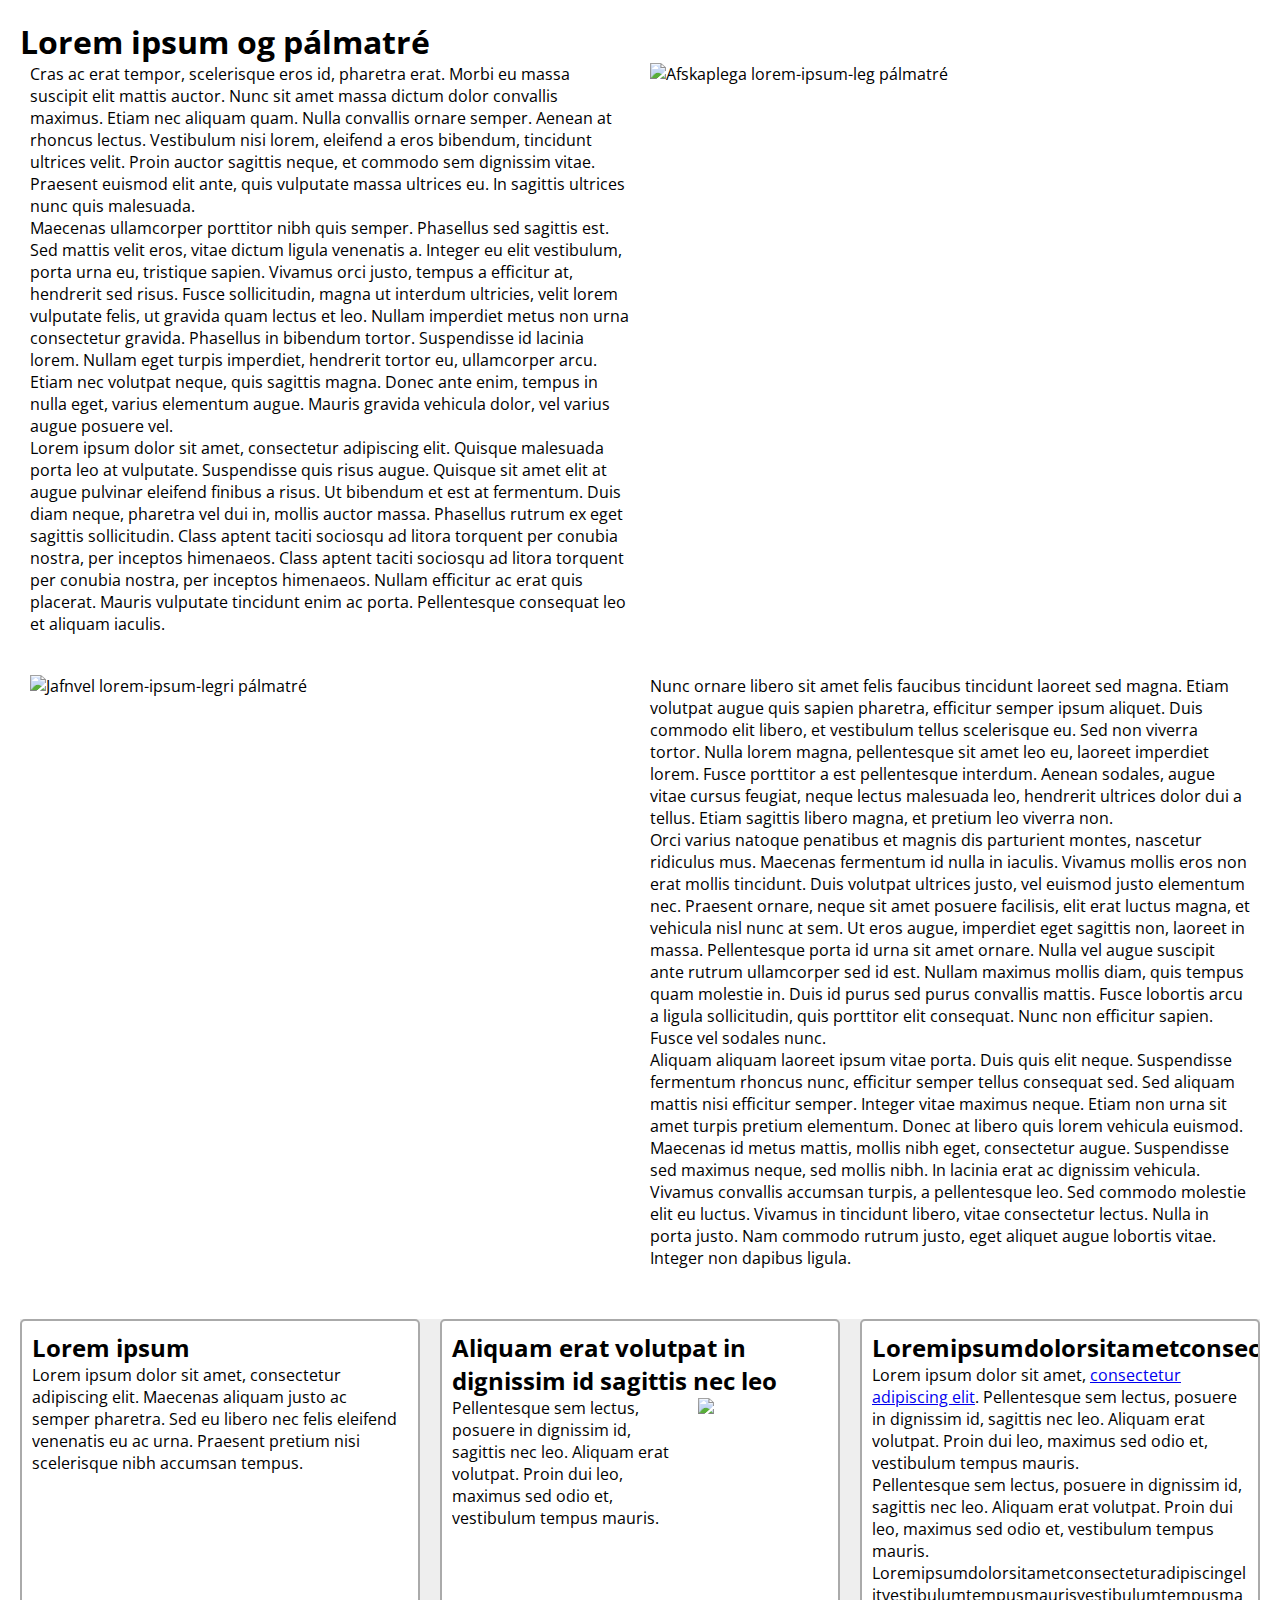
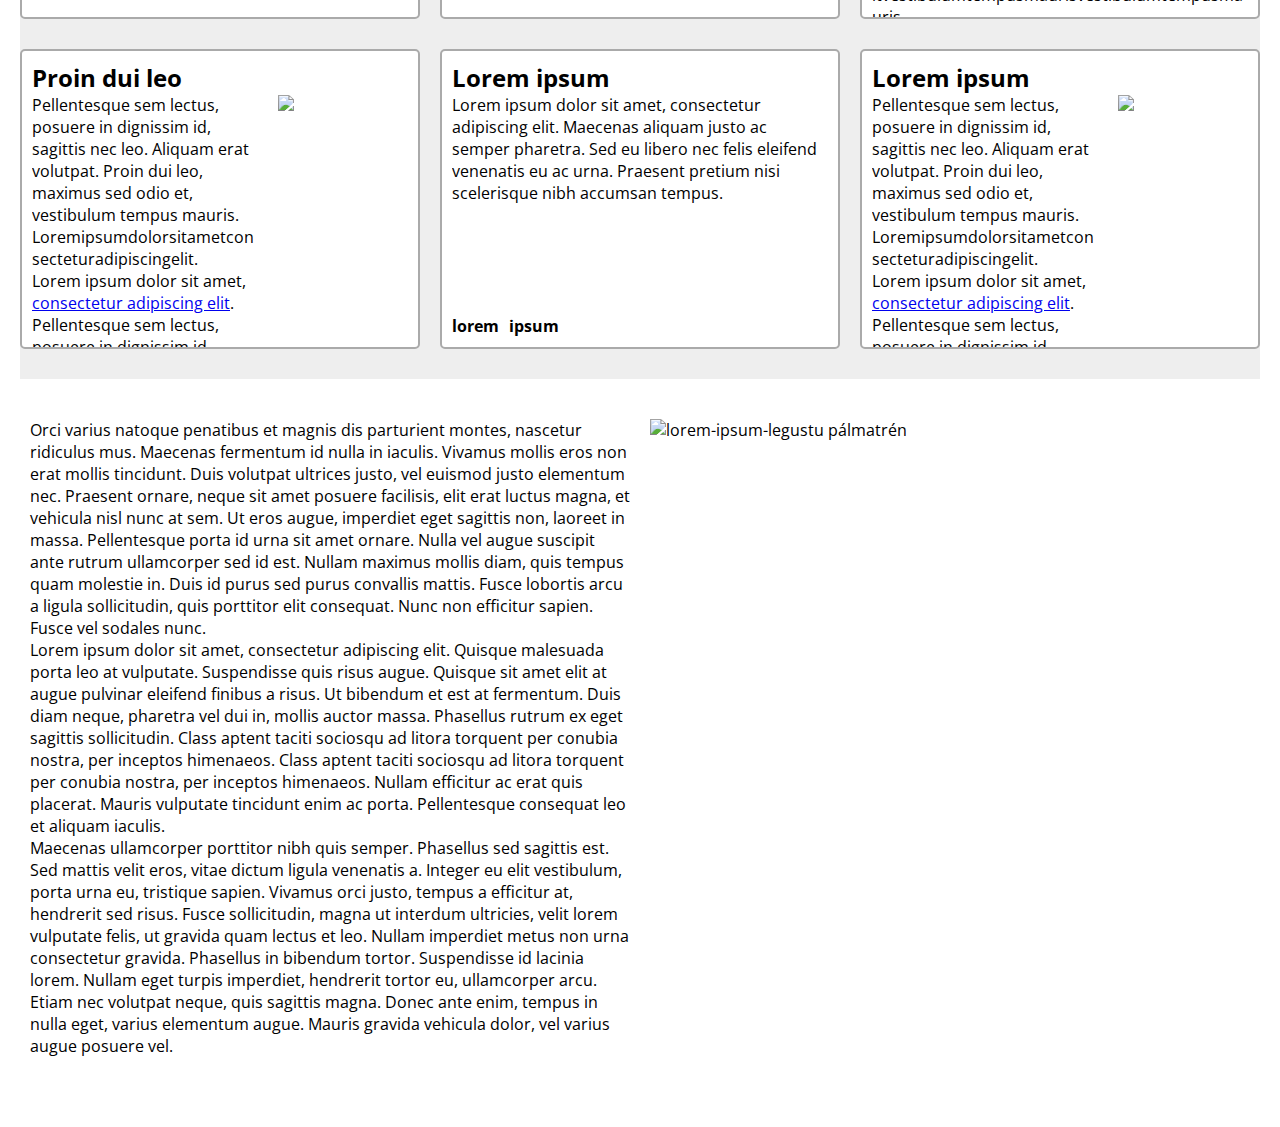
==== index.html @ 8e12b796 "1500og 800 ready" ====
<!doctype html>
<html lang="en">
  <head>
    <meta charset="utf-8">
    <title>Verkefni 6</title>
    <link href="https://fonts.googleapis.com/css?family=Open+Sans:400,600" rel="stylesheet">
    <link rel="stylesheet" href="grid.css">
    <link rel="stylesheet" href="styles.css">
  </head>
  <body>
    <main>
      <h1>Lorem ipsum og pálmatré</h1>

      <div class="grid">

        <div class="grid__row">
          <div class="grid__col">
            <div class="text">
              <p>Cras ac erat tempor, scelerisque eros id, pharetra erat. Morbi eu massa suscipit elit mattis auctor. Nunc sit amet massa dictum dolor convallis maximus. Etiam nec aliquam quam. Nulla convallis ornare semper. Aenean at rhoncus lectus. Vestibulum nisi lorem, eleifend a eros bibendum, tincidunt ultrices velit. Proin auctor sagittis neque, et commodo sem dignissim vitae. Praesent euismod elit ante, quis vulputate massa ultrices eu. In sagittis ultrices nunc quis malesuada.</p>

              <p>Maecenas ullamcorper porttitor nibh quis semper. Phasellus sed sagittis est. Sed mattis velit eros, vitae dictum ligula venenatis a. Integer eu elit vestibulum, porta urna eu, tristique sapien. Vivamus orci justo, tempus a efficitur at, hendrerit sed risus. Fusce sollicitudin, magna ut interdum ultricies, velit lorem vulputate felis, ut gravida quam lectus et leo. Nullam imperdiet metus non urna consectetur gravida. Phasellus in bibendum tortor. Suspendisse id lacinia lorem. Nullam eget turpis imperdiet, hendrerit tortor eu, ullamcorper arcu. Etiam nec volutpat neque, quis sagittis magna. Donec ante enim, tempus in nulla eget, varius elementum augue. Mauris gravida vehicula dolor, vel varius augue posuere vel.</p>

              <p>Lorem ipsum dolor sit amet, consectetur adipiscing elit. Quisque malesuada porta leo at vulputate. Suspendisse quis risus augue. Quisque sit amet elit at augue pulvinar eleifend finibus a risus. Ut bibendum et est at fermentum. Duis diam neque, pharetra vel dui in, mollis auctor massa. Phasellus rutrum ex eget sagittis sollicitudin. Class aptent taciti sociosqu ad litora torquent per conubia nostra, per inceptos himenaeos. Class aptent taciti sociosqu ad litora torquent per conubia nostra, per inceptos himenaeos. Nullam efficitur ac erat quis placerat. Mauris vulputate tincidunt enim ac porta. Pellentesque consequat leo et aliquam iaculis.</p>
            </div>
          </div>
          <div class="grid__col">
            <img class="grid__img" src="palms1.jpg" alt="Afskaplega lorem-ipsum-leg pálmatré">
          </div>
        </div>

        <div class="grid__row">
          <div class="grid__col">
            <img class="grid__img" src="palms2.jpg" alt="Jafnvel lorem-ipsum-legri pálmatré">
          </div>
          <div class="grid__col">
            <div class="text">
              <p>Nunc ornare libero sit amet felis faucibus tincidunt laoreet sed magna. Etiam volutpat augue quis sapien pharetra, efficitur semper ipsum aliquet. Duis commodo elit libero, et vestibulum tellus scelerisque eu. Sed non viverra tortor. Nulla lorem magna, pellentesque sit amet leo eu, laoreet imperdiet lorem. Fusce porttitor a est pellentesque interdum. Aenean sodales, augue vitae cursus feugiat, neque lectus malesuada leo, hendrerit ultrices dolor dui a tellus. Etiam sagittis libero magna, et pretium leo viverra non.</p>

              <p>Orci varius natoque penatibus et magnis dis parturient montes, nascetur ridiculus mus. Maecenas fermentum id nulla in iaculis. Vivamus mollis eros non erat mollis tincidunt. Duis volutpat ultrices justo, vel euismod justo elementum nec. Praesent ornare, neque sit amet posuere facilisis, elit erat luctus magna, et vehicula nisl nunc at sem. Ut eros augue, imperdiet eget sagittis non, laoreet in massa. Pellentesque porta id urna sit amet ornare. Nulla vel augue suscipit ante rutrum ullamcorper sed id est. Nullam maximus mollis diam, quis tempus quam molestie in. Duis id purus sed purus convallis mattis. Fusce lobortis arcu a ligula sollicitudin, quis porttitor elit consequat. Nunc non efficitur sapien. Fusce vel sodales nunc.</p>

              <p>Aliquam aliquam laoreet ipsum vitae porta. Duis quis elit neque. Suspendisse fermentum rhoncus nunc, efficitur semper tellus consequat sed. Sed aliquam mattis nisi efficitur semper. Integer vitae maximus neque. Etiam non urna sit amet turpis pretium elementum. Donec at libero quis lorem vehicula euismod. Maecenas id metus mattis, mollis nibh eget, consectetur augue. Suspendisse sed maximus neque, sed mollis nibh. In lacinia erat ac dignissim vehicula. Vivamus convallis accumsan turpis, a pellentesque leo. Sed commodo molestie elit eu luctus. Vivamus in tincidunt libero, vitae consectetur lectus. Nulla in porta justo. Nam commodo rutrum justo, eget aliquet augue lobortis vitae. Integer non dapibus ligula.</p>
            </div> 
          </div>
        </div>

      </div>

      <div class="cards">
        <div class="card__row">
          <div class="card__col">
            <section class="card">
              <h2 class="card__headline">Lorem ipsum</h2>
              <div class="card__content">
                <div class="card__text">
                  <p>Lorem ipsum dolor sit amet, consectetur adipiscing elit. Maecenas aliquam justo ac semper pharetra. Sed eu libero nec felis eleifend venenatis eu ac urna. Praesent pretium nisi scelerisque nibh accumsan tempus.</p>
                </div>
              </div>
            </section>
          </div>

          <div class="card__col">
            <section class="card">
              <h2 class="card__headline">Aliquam erat volutpat in dignissim id sagittis nec leo</h2>
              <div class="card__content">
                <div class="card__text">
                  <p>Pellentesque sem lectus, posuere in dignissim id, sagittis nec leo. Aliquam erat volutpat. Proin dui leo, maximus sed odio et, vestibulum tempus mauris.</p>
                </div>
                <div class="card__image">
                  <img class="card__img" src="img.jpg">
                </div>
              </div>
            </section>
          </div>

          <div class="card__col">
            <section class="card">
              <h2 class="card__headline">Loremipsumdolorsitametconsecteturadipiscingelit</h2>
              <div class="card__content">
                <div class="card__text">
                  <p>Lorem ipsum dolor sit amet, <a href="#">consectetur adipiscing elit</a>. Pellentesque sem lectus, posuere in dignissim id, sagittis nec leo. Aliquam erat volutpat. Proin dui leo, maximus sed odio et, vestibulum tempus mauris.</p>
                  <p>Pellentesque sem lectus, posuere in dignissim id, sagittis nec leo. Aliquam erat volutpat. Proin dui leo, maximus sed odio et, vestibulum tempus mauris. Loremipsumdolorsitametconsecteturadipiscingelitvestibulumtempusmaurisvestibulumtempusmauris.</p>
                  <p>Aliquam erat volutpat. Proin dui leo, maximus sed odio et, vestibulum tempus mauris.</p>
                </div>
              </div>
            </section>
          </div>

          <div class="card__col">
            <section class="card">
              <h2 class="card__headline">Proin dui leo</h2>
              <div class="card__content">
                <div class="card__text">
                  <p>Pellentesque sem lectus, posuere in dignissim id, sagittis nec leo. Aliquam erat volutpat. Proin dui leo, maximus sed odio et, vestibulum tempus mauris. Loremipsumdolorsitametconsecteturadipiscingelit.</p>
                  <p>Lorem ipsum dolor sit amet, <a href="#">consectetur adipiscing elit</a>. Pellentesque sem lectus, posuere in dignissim id, sagittis nec leo. Aliquam erat volutpat. Proin dui leo, maximus sed odio et, vestibulum tempus mauris.</p>
                  <p>Pellentesque sem lectus, posuere in dignissim id, sagittis nec leo. Aliquam erat volutpat. Proin dui leo, maximus sed odio et, vestibulum tempus mauris. Loremipsumdolorsitametconsecteturadipiscingelit.</p>
                </div>
                <div class="card__image">
                  <img  class="card__img" src="img.jpg">
                </div>
              </div>
            </section>
          </div>

          <div class="card__col">
            <section class="card">
              <h2 class="card__headline">Lorem ipsum</h2>
              <div class="card__content">
                <div class="card__text">
                  <p>Lorem ipsum dolor sit amet, consectetur adipiscing elit. Maecenas aliquam justo ac semper pharetra. Sed eu libero nec felis eleifend venenatis eu ac urna. Praesent pretium nisi scelerisque nibh accumsan tempus.</p>
                </div>
              </div>
              <ul class="card__tags">
                <li class="card__tag">lorem</li>
                <li class="card__tag">ipsum</li>
              </ul>
            </section>
          </div>

          <div class="card__col"> 
            <section class="card">
              <h2 class="card__headline">Lorem ipsum</h2>
              <div class="card__content">
                <div class="card__text">
                  <p>Pellentesque sem lectus, posuere in dignissim id, sagittis nec leo. Aliquam erat volutpat. Proin dui leo, maximus sed odio et, vestibulum tempus mauris. Loremipsumdolorsitametconsecteturadipiscingelit.</p>
                  <p>Lorem ipsum dolor sit amet, <a href="#">consectetur adipiscing elit</a>. Pellentesque sem lectus, posuere in dignissim id, sagittis nec leo. Aliquam erat volutpat. Proin dui leo, maximus sed odio et, vestibulum tempus mauris.</p>
                  <p>Pellentesque sem lectus, posuere in dignissim id, sagittis nec leo. Aliquam erat volutpat. Proin dui leo, maximus sed odio et, vestibulum tempus mauris. Loremipsumdolorsitametconsecteturadipiscingelit.</p>
                </div>
                <div class="card__image">
                  <img class="card__img" src="img.jpg">
                </div>
              </div>
              <ul class="card__tags">
                <li class="card__tag">lorem</li>
                <li class="card__tag">ipsum</li>
                <li class="card__tag">dolor</li>
                <li class="card__tag">foo</li>
                <li class="card__tag">bar</li>
                <li class="card__tag">baz</li>
                <li class="card__tag">lorem-ipsum</li>
                <li class="card__tag">dolor-sit-amet</li>
              </ul>
            </section>
          </div>
        </div>
      </div>

      <div class="grid">
        <div class="grid__row">
          <div class="grid__col">
            <div class="text">
              <p>Orci varius natoque penatibus et magnis dis parturient montes, nascetur ridiculus mus. Maecenas fermentum id nulla in iaculis. Vivamus mollis eros non erat mollis tincidunt. Duis volutpat ultrices justo, vel euismod justo elementum nec. Praesent ornare, neque sit amet posuere facilisis, elit erat luctus magna, et vehicula nisl nunc at sem. Ut eros augue, imperdiet eget sagittis non, laoreet in massa. Pellentesque porta id urna sit amet ornare. Nulla vel augue suscipit ante rutrum ullamcorper sed id est. Nullam maximus mollis diam, quis tempus quam molestie in. Duis id purus sed purus convallis mattis. Fusce lobortis arcu a ligula sollicitudin, quis porttitor elit consequat. Nunc non efficitur sapien. Fusce vel sodales nunc.</p>

              <p>Lorem ipsum dolor sit amet, consectetur adipiscing elit. Quisque malesuada porta leo at vulputate. Suspendisse quis risus augue. Quisque sit amet elit at augue pulvinar eleifend finibus a risus. Ut bibendum et est at fermentum. Duis diam neque, pharetra vel dui in, mollis auctor massa. Phasellus rutrum ex eget sagittis sollicitudin. Class aptent taciti sociosqu ad litora torquent per conubia nostra, per inceptos himenaeos. Class aptent taciti sociosqu ad litora torquent per conubia nostra, per inceptos himenaeos. Nullam efficitur ac erat quis placerat. Mauris vulputate tincidunt enim ac porta. Pellentesque consequat leo et aliquam iaculis.</p>

              <p>Maecenas ullamcorper porttitor nibh quis semper. Phasellus sed sagittis est. Sed mattis velit eros, vitae dictum ligula venenatis a. Integer eu elit vestibulum, porta urna eu, tristique sapien. Vivamus orci justo, tempus a efficitur at, hendrerit sed risus. Fusce sollicitudin, magna ut interdum ultricies, velit lorem vulputate felis, ut gravida quam lectus et leo. Nullam imperdiet metus non urna consectetur gravida. Phasellus in bibendum tortor. Suspendisse id lacinia lorem. Nullam eget turpis imperdiet, hendrerit tortor eu, ullamcorper arcu. Etiam nec volutpat neque, quis sagittis magna. Donec ante enim, tempus in nulla eget, varius elementum augue. Mauris gravida vehicula dolor, vel varius augue posuere vel.</p>
            </div>
          </div>
          <div class="grid__col">
            <img class="card__img" src="palms3.jpg" alt="lorem-ipsum-legustu pálmatrén">
          </div>
        </div>
      </div>

    </main>
  </body>
</html>
---- styles.css ----
* {
  margin: 0;
  padding: 0;
}

*, *:before, *:after {
  box-sizing: inherit;
}

html {
  box-sizing: border-box;

  font-family: 'Open Sans', helvetica, arial, sans-serif;
  font-size: 16px;
}

main {
  margin: 0 auto;
  max-width: 1500px;
  padding: 20px;
}

.cards {
  display: flex;
  flex-wrap: wrap;
  justify-content: space-around;
  background: #eee;
}

.card {
  display: flex;
  flex-direction: column;
  height: 100%;
  margin-bottom: 10px;
  padding: 10px;
  width: 100%;
  max-height: 300px;
  overflow: hidden;
  background-color: #fff;
  border: 2px solid #aaa;
  border-radius: 5px;
}

.card__title {
  margin-bottom: 20px;
  font-size: 1.375em;
  line-height: 1;
  word-break: break-word;
}

.card__content {
  display: flex;
  flex: 1;
}

.card__text {
  font-size: 1em;
  line-height: 1.375;
  overflow: auto;
  word-break: break-word;
}

.card__image {
  padding-left: 20px;
  flex: 0 0 150px;
}

.card__img {
  max-width: 100%;
}

.grid__img {
  max-width: 100%;
}


.card__tags {
  margin-top: 10px;

  display: flex;
  flex-wrap: wrap;
  align-items: center;

  list-style: none;
}

.card__tag {
  font-weight: bold;
  margin-right: 10px;
}
/* hér byrjar breytingar*/
.grid__col {
  width: 100%;
  display: flex;
  padding-left: 10px;
  padding-right: 10px;
  margin-bottom: 30px;
}

.grid__row {
  display: flex;
  flex-direction: column;
  flex-wrap: wrap;
  justify-content: space-between;
  width: 100%;
  }

  .grid {
    margin-bottom: 10px;
  }

  .card__row {
    display: flex;
    margin-left: -10px;
    margin-right: -10px;
    flex-wrap: wrap;
  }
  
  .card__col {
    padding-right: 10px;
    padding-left: 10px;
    width: 100%;
    margin-bottom: 20px;

  }

  @media (max-width: 699px) {
  
    .card {
      border-bottom-style: 2px solid black;
      border-top-style: 2px solid black;
      margin-bottom: 20px;
    }
    .card__image {
      padding:0;
      flex: 0 0 150px;
    }
  
  }
 
@media (min-width: 700px) {
  
  .cards {
    margin-bottom: 40px;
  }
  .card__col {
    width: 50%;
  }

  .grid__img:nth-child(2):only-of-type {
    order: 2;
  }
  /*img færa*/
  
}

@media (min-width: 1000px) {
  .grid__row {
    flex-direction: row;
  }

  .grid__col {
    width: 50%; 
    margin-bottom: 40px;
}
.card__col {
  width: 33.333%;
}

}

@media (min-width: 1490px) {
  main {
    padding: 0;
  }
}
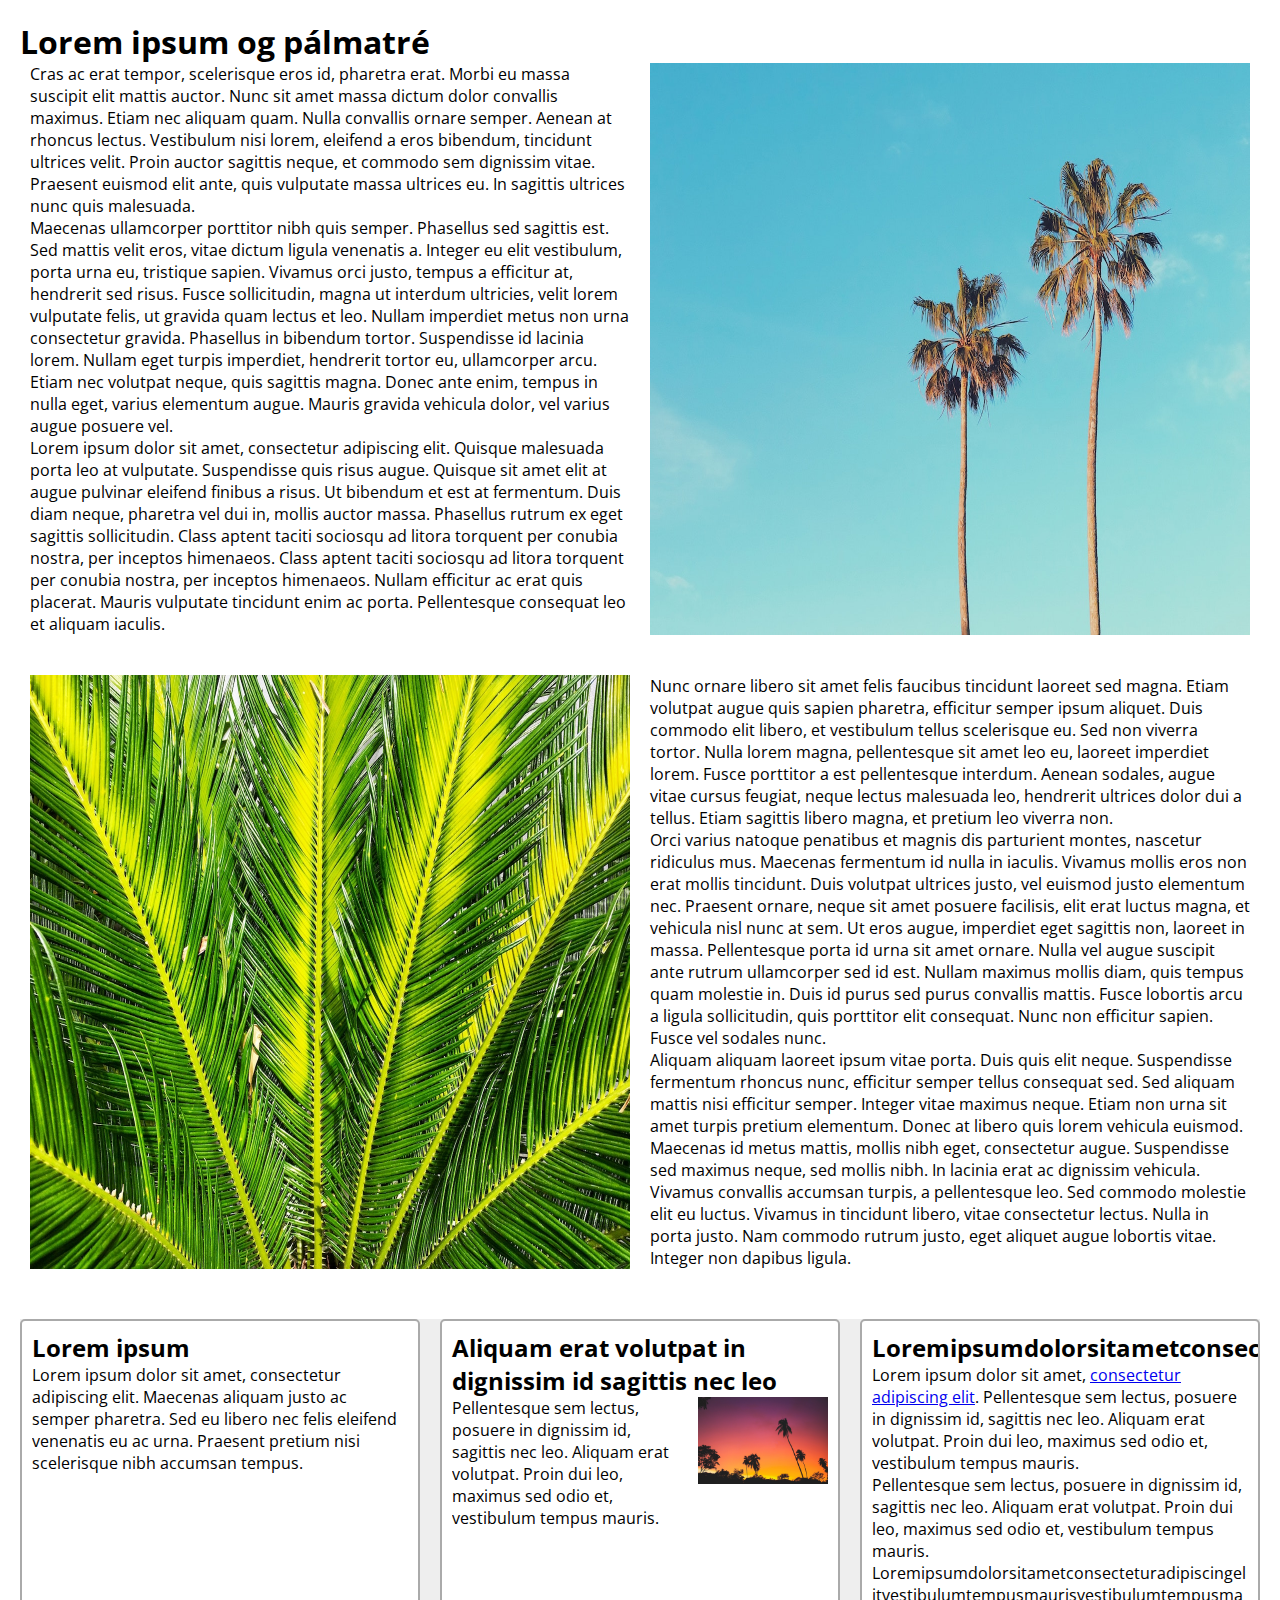
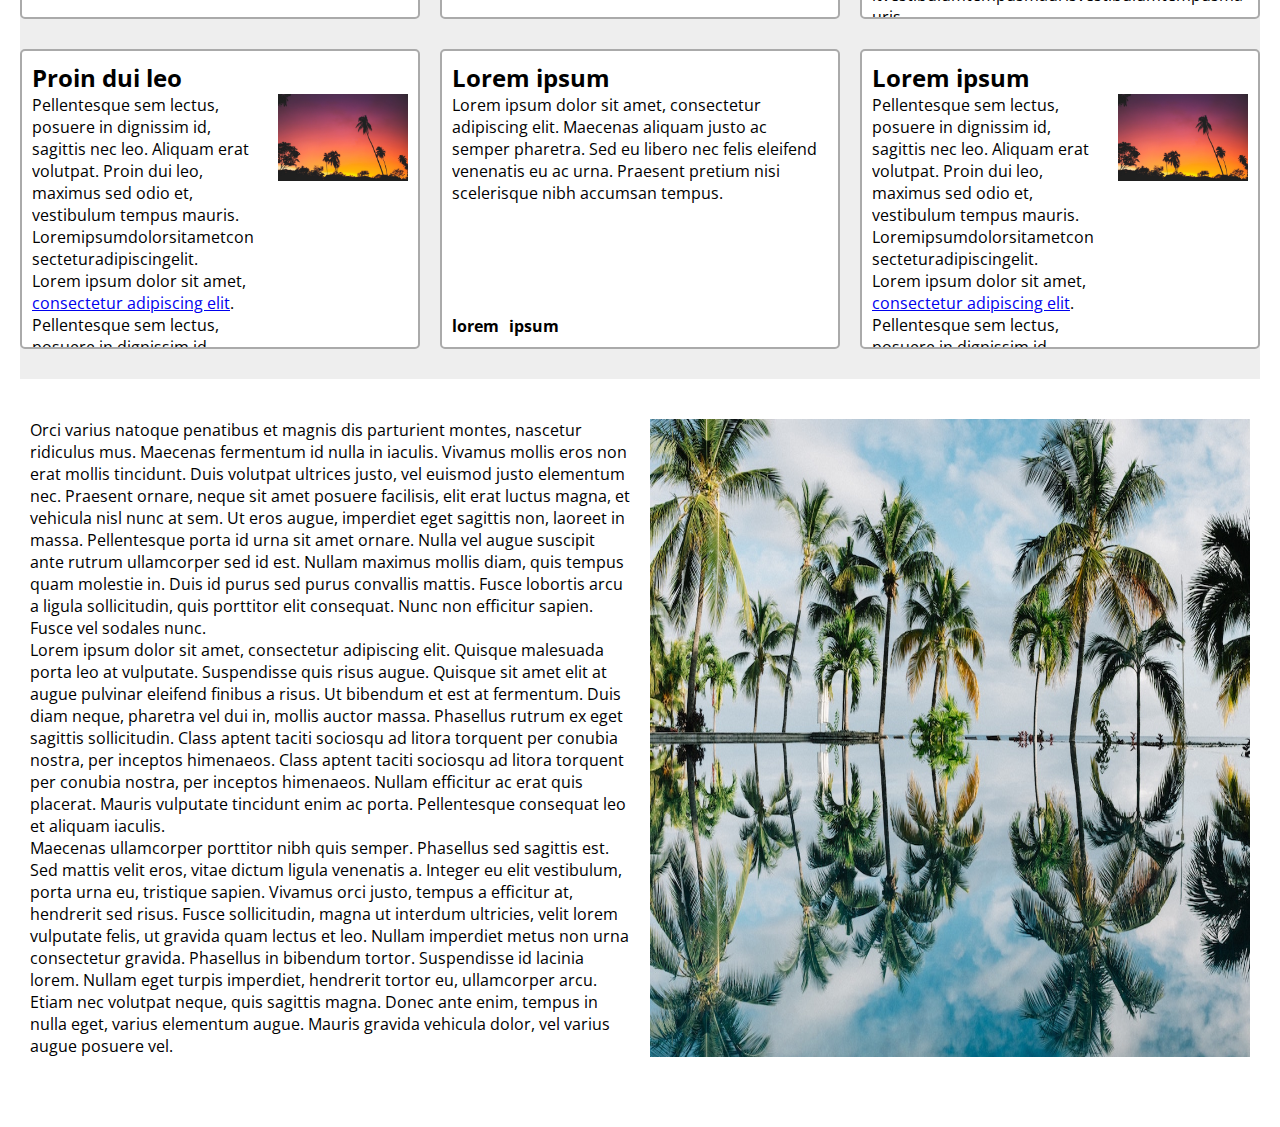
==== commit e0fc3628: "first comit" ====
--- a/index.html
+++ b/index.html
@@ -4,8 +4,7 @@
     <meta charset="utf-8">
     <title>Verkefni 6</title>
     <link href="https://fonts.googleapis.com/css?family=Open+Sans:400,600" rel="stylesheet">
-    <link rel="stylesheet" href="grid.css">
-    <link rel="stylesheet" href="styles.css">
+        <link rel="stylesheet" href="styles.css">
   </head>
   <body>
     <main>
--- a/styles.css
+++ b/styles.css
@@ -76,12 +76,11 @@
 
 .card__tags {
   margin-top: 10px;
-
   display: flex;
   flex-wrap: wrap;
   align-items: center;
-
   list-style: none;
+  
 }
 
 .card__tag {
@@ -115,7 +114,7 @@
     margin-right: -10px;
     flex-wrap: wrap;
   }
-  
+ 
   .card__col {
     padding-right: 10px;
     padding-left: 10px;
@@ -123,8 +122,8 @@
     margin-bottom: 20px;
 
   }
-
-  @media (max-width: 699px) {
+ 
+  @media screen and (max-width: 699px){
   
     .card {
       border-bottom-style: 2px solid black;
@@ -137,6 +136,7 @@
     }
   
   }
+
  
 @media (min-width: 700px) {
   
